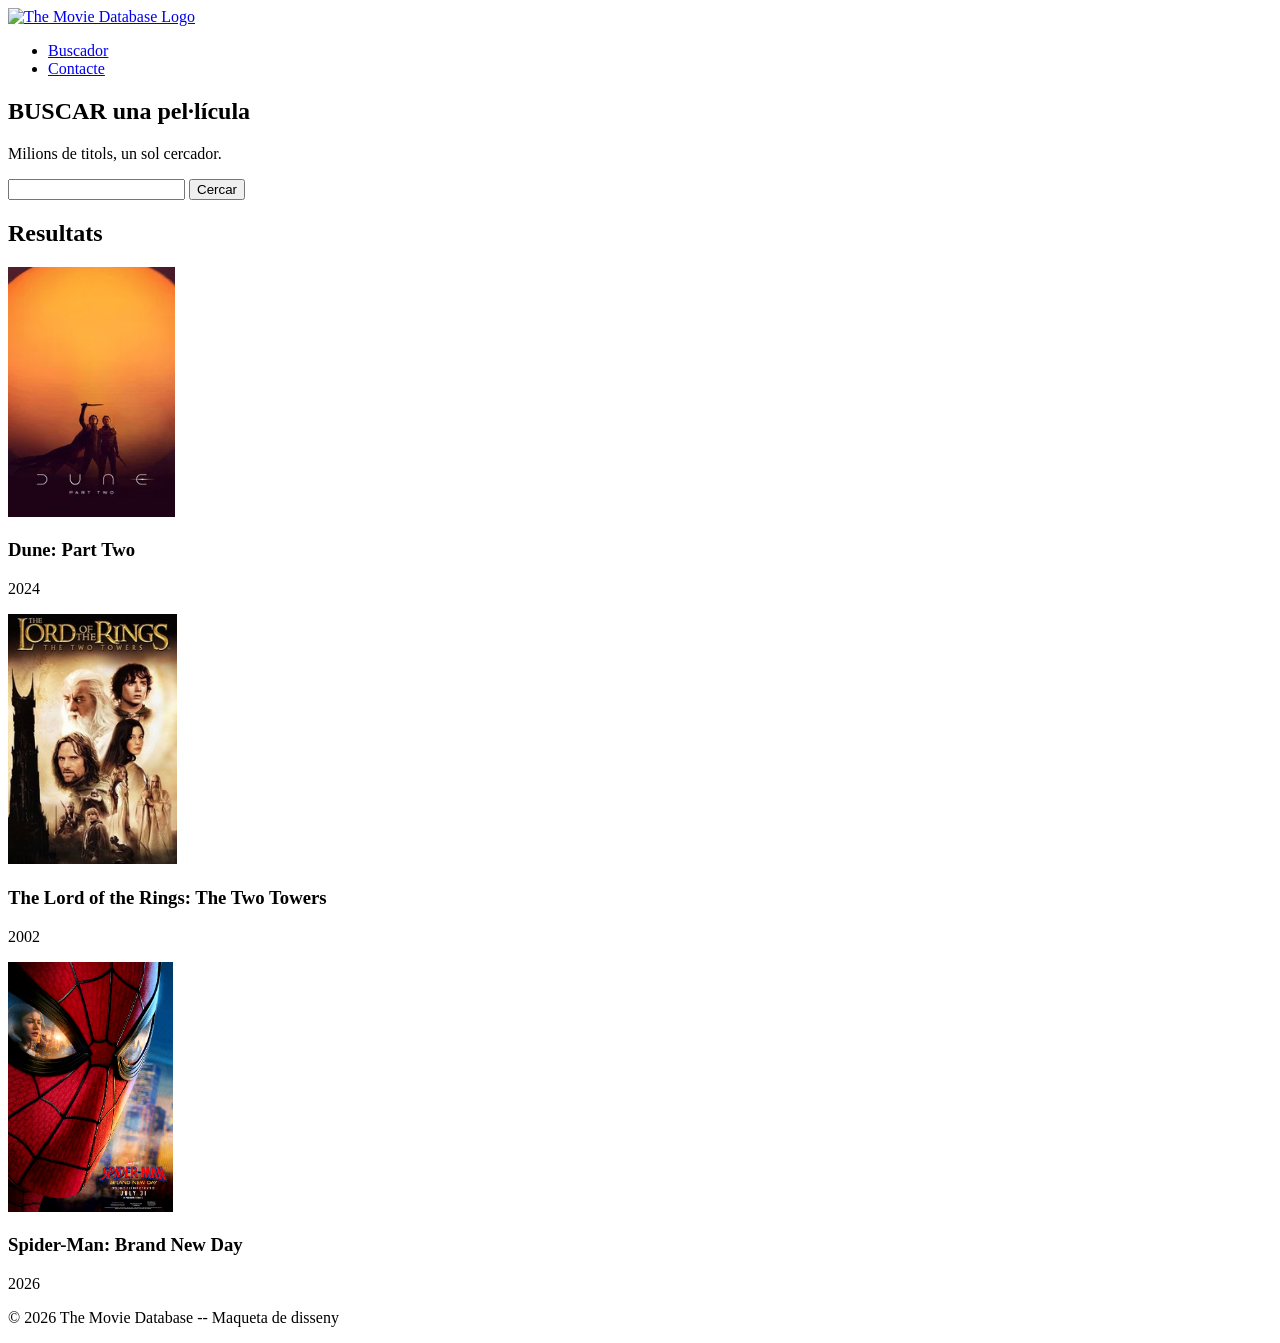
==== LMGSI_P2/index.html @ bec7b367 "Maqueta de disseny TMDB - (M0373.RA02.A02 - Primera web amb HTML)" ====
<!DOCTYPE html>
<html lang="ca">

<head>
    <meta charset="UTF-8">
    <meta name="viewport" content="width=device-width, initial-scale=1.0">
    <title>M0373.RA02.A02 - Primera web amb HTML</title>
</head>

<body>
    <header>
        <nav>
        <a href="https://www.themoviedb.org/"><img src="https://www.themoviedb.org/assets/v4/logos/v2/blue_short-8e7b30f73a4020692ccca9c88bafe5dcb6f8a62a4c6bc55cd9ba82bb2cd95f6c.svg"
            height="25px" alt="The Movie Database Logo"></a>
            <ul>
                <li>
                    <a href="./buscador.html">Buscador</a>
                </li>
                <li>
                    <a href="./contacte.html">Contacte</a>
                </li>
            </ul>
        </nav>
    </header>
    <main>
        <section>
            <h1>BUSCAR una pel·lícula</h1>
            <p>Milions de titols, un sol cercador.</p>
            <div>
                <input type="text">
                <button>Cercar</button>
            </div>
        </section>
        <section>
            <h2>Resultats</h2>
            <div>
                <article>
                    <img src="./imatges/dune.webp" height="250" alt="dune Part 2 imatges">
                    <h3>Dune: Part Two</h3>
                    <p>2024</p>
                </article>
                <article>
                    <img src="./imatges/lordoftherings.jpg" alt="the Lord of The Rings imatge" height="250">
                    <h3>The Lord of the Rings: The Two Towers</h3>
                    <p>2002</p>
                </article>
                <article>
                    <img src="./imatges/spiderman.png" alt="Spider-Man Brand New Day imatge" height="250">
                    <h3>Spider-Man: Brand New Day</h3>
                    <p>2026</p>
                </article>
            </div>
        </section>

    </main>
    <footer>
        <p>&copy; 2026 The Movie Database -- Maqueta de disseny</p>
    </footer>
</body>

</html>
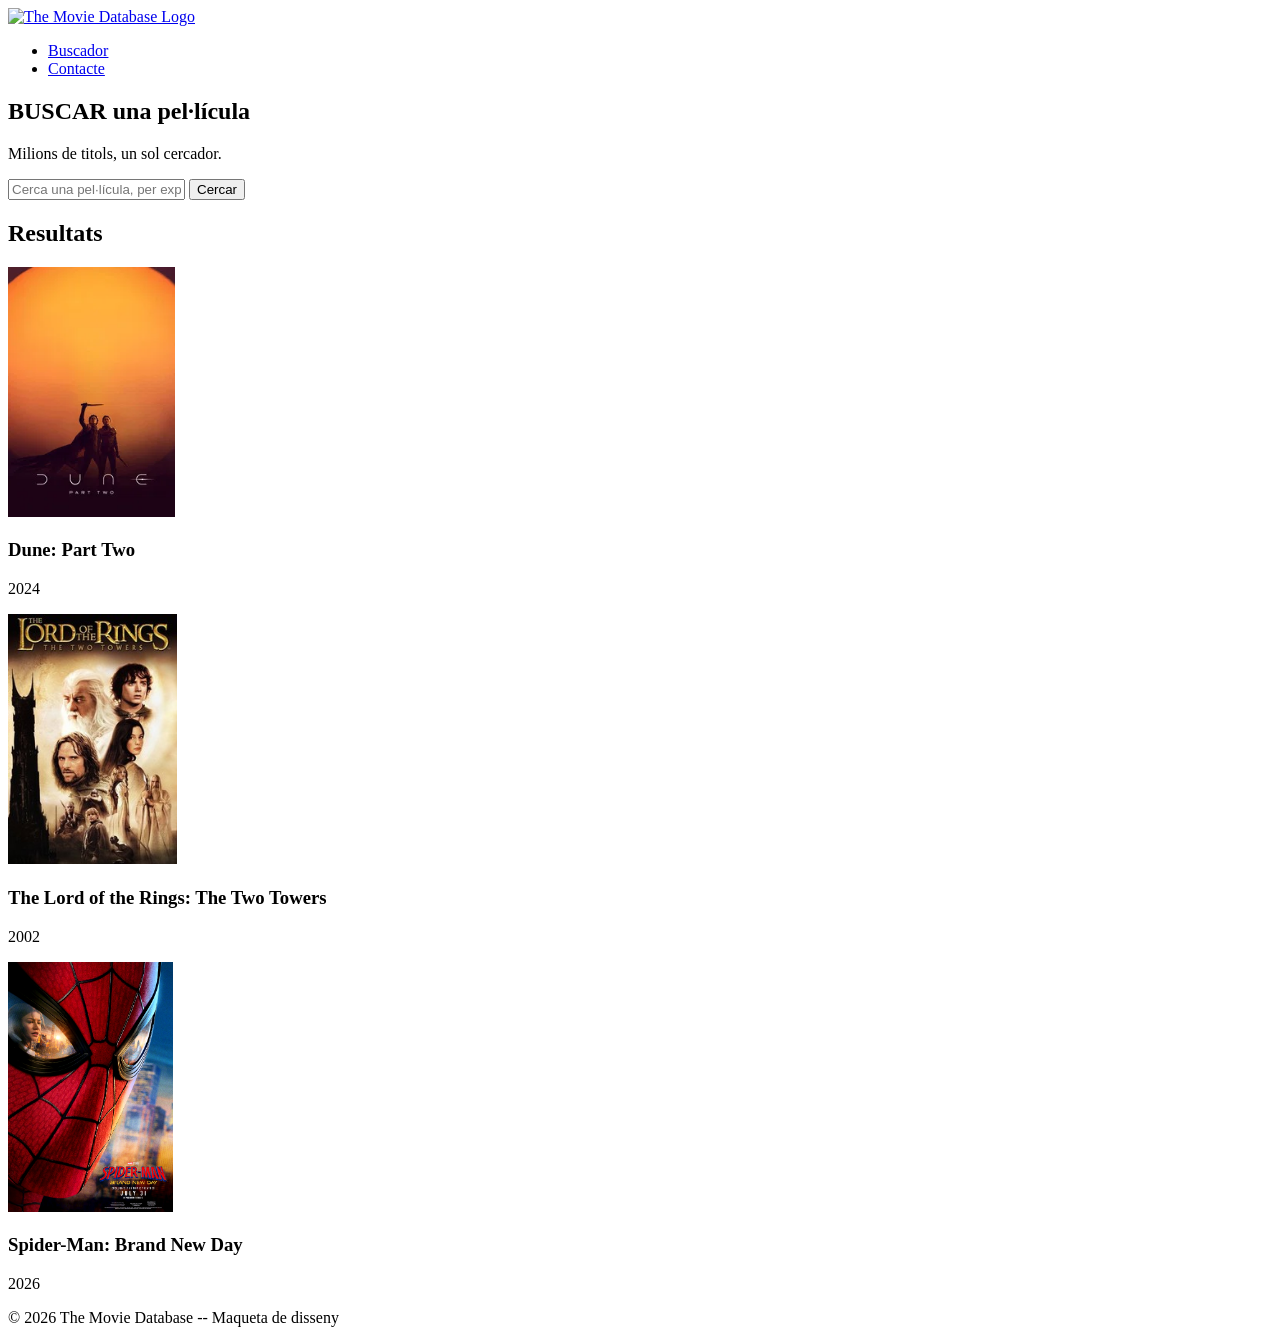
==== commit 06466cec: "Afegir placeholder a M0373.RA02.A02 - Primera web amb HTML" ====
--- a/LMGSI_P2/index.html
+++ b/LMGSI_P2/index.html
@@ -27,7 +27,7 @@
             <h1>BUSCAR una pel·lícula</h1>
             <p>Milions de titols, un sol cercador.</p>
             <div>
-                <input type="text">
+                <input type="text" placeholder='Cerca una pel·lícula, per expemple "spiderman"'>
                 <button>Cercar</button>
             </div>
         </section>
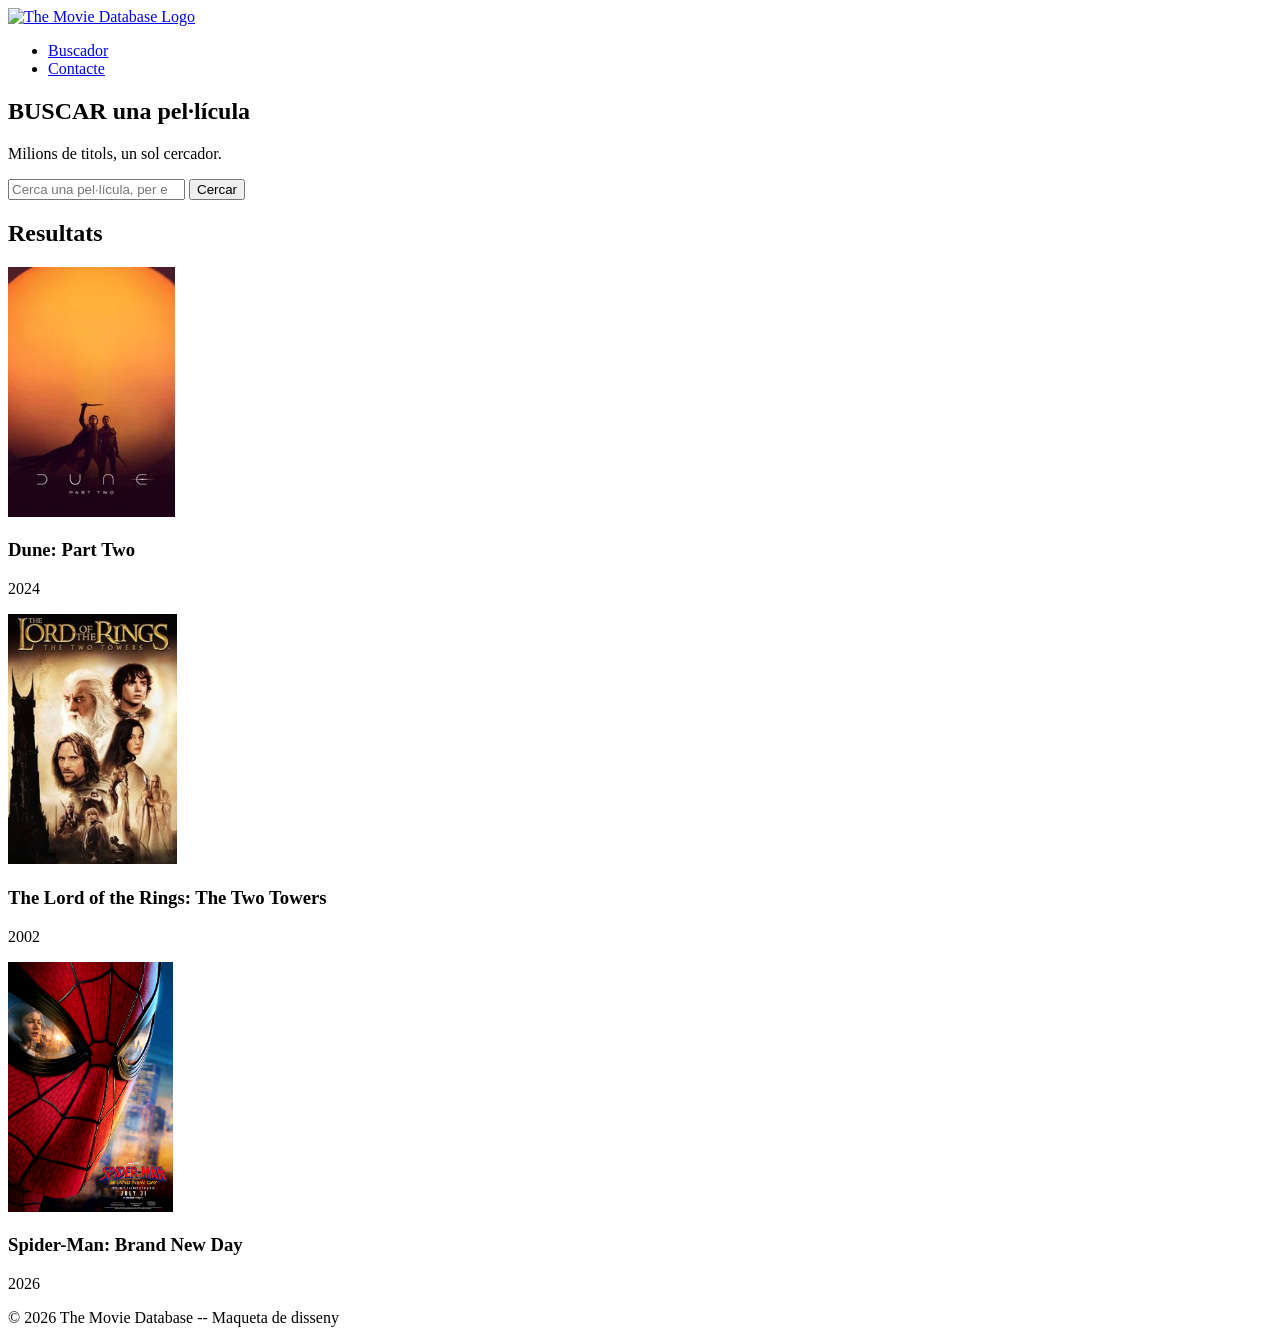
==== commit 9170b5d8: "Completar: M0373.RA02.A02.2 - Primera web amb HTML (AMPLIACIONS)" ====
--- a/LMGSI_P2/index.html
+++ b/LMGSI_P2/index.html
@@ -14,7 +14,7 @@
             height="25px" alt="The Movie Database Logo"></a>
             <ul>
                 <li>
-                    <a href="./buscador.html">Buscador</a>
+                    <a href="#buscador">Buscador</a>
                 </li>
                 <li>
                     <a href="./contacte.html">Contacte</a>
@@ -26,9 +26,11 @@
         <section>
             <h1>BUSCAR una pel·lícula</h1>
             <p>Milions de titols, un sol cercador.</p>
-            <div>
-                <input type="text" placeholder='Cerca una pel·lícula, per expemple "spiderman"'>
-                <button>Cercar</button>
+            <div id="buscador">
+                <form method="get" action="https://www.themoviedb.org/search">
+                <input type="search" name="query" placeholder='Cerca una pel·lícula, per expemple "spiderman"' required>
+                <button type="submit">Cercar</button>
+                </form>
             </div>
         </section>
         <section>
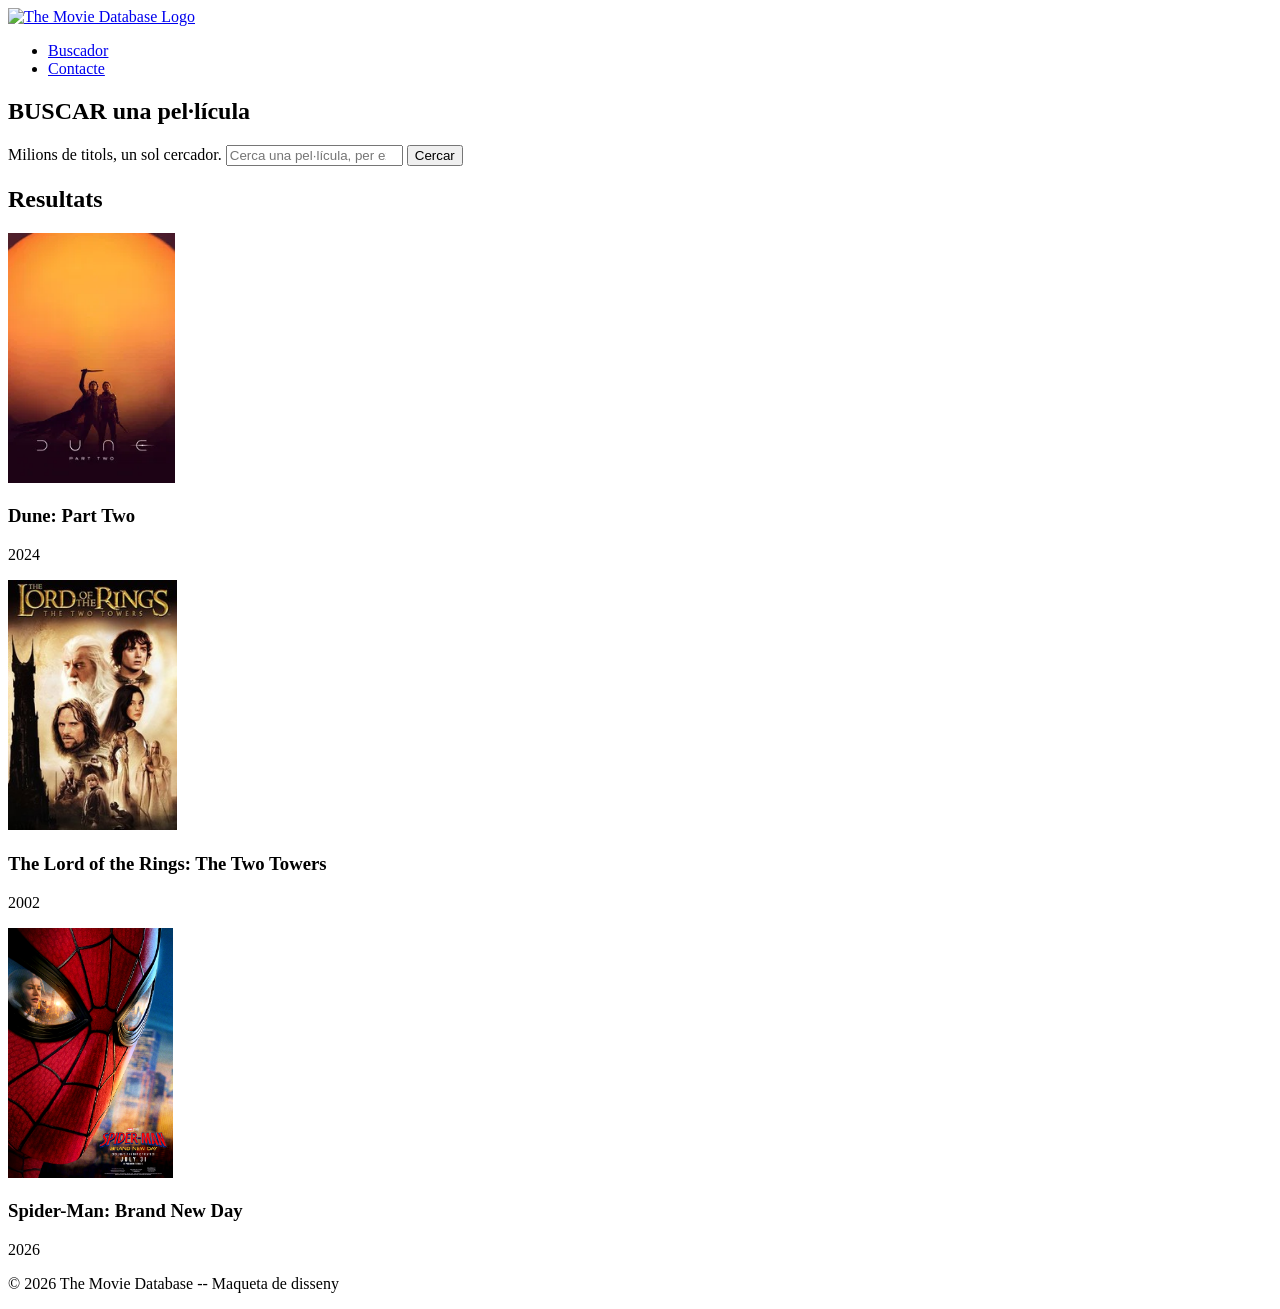
==== commit de99b261: "Afegir descripció i favicon a index.html, a més d'afegir el label i "format document" - M0373.RA02.A" ====
--- a/LMGSI_P2/index.html
+++ b/LMGSI_P2/index.html
@@ -4,14 +4,19 @@
 <head>
     <meta charset="UTF-8">
     <meta name="viewport" content="width=device-width, initial-scale=1.0">
-    <title>M0373.RA02.A02 - Primera web amb HTML</title>
+    <meta name="description" content="Pàgina d'inici de TMDB. - A02.2 - Primera web amb HTML (AMPLIACIONS)">
+    <link rel="shortcut icon"
+        href="./imatges/favicon/favicon-32x32-543a21832c8931d3494a68881f6afcafc58e96c5d324345377f3197a37b367b5.png"
+        type="image/x-icon">
+    <title>M0373.RA02.A02.2 - Primera web amb HTML (AMPLIACIONS)</title>
 </head>
 
 <body>
     <header>
         <nav>
-        <a href="https://www.themoviedb.org/"><img src="https://www.themoviedb.org/assets/v4/logos/v2/blue_short-8e7b30f73a4020692ccca9c88bafe5dcb6f8a62a4c6bc55cd9ba82bb2cd95f6c.svg"
-            height="25px" alt="The Movie Database Logo"></a>
+            <a href="https://www.themoviedb.org/"><img
+                    src="https://www.themoviedb.org/assets/v4/logos/v2/blue_short-8e7b30f73a4020692ccca9c88bafe5dcb6f8a62a4c6bc55cd9ba82bb2cd95f6c.svg"
+                    height="25" alt="The Movie Database Logo"></a>
             <ul>
                 <li>
                     <a href="#buscador">Buscador</a>
@@ -24,11 +29,12 @@
     </header>
     <main>
         <section>
-            <h1>BUSCAR una pel·lícula</h1>
-            <p>Milions de titols, un sol cercador.</p>
             <div id="buscador">
                 <form method="get" action="https://www.themoviedb.org/search">
-                <input type="search" name="query" placeholder='Cerca una pel·lícula, per expemple "spiderman"' required>
+                <h1>BUSCAR una pel·lícula</h1>
+                <label for="query">Milions de titols, un sol cercador.</label>
+                <input type="search" name="query" id="query"
+                    placeholder='Cerca una pel·lícula, per expemple "spiderman"' required>
                 <button type="submit">Cercar</button>
                 </form>
             </div>
